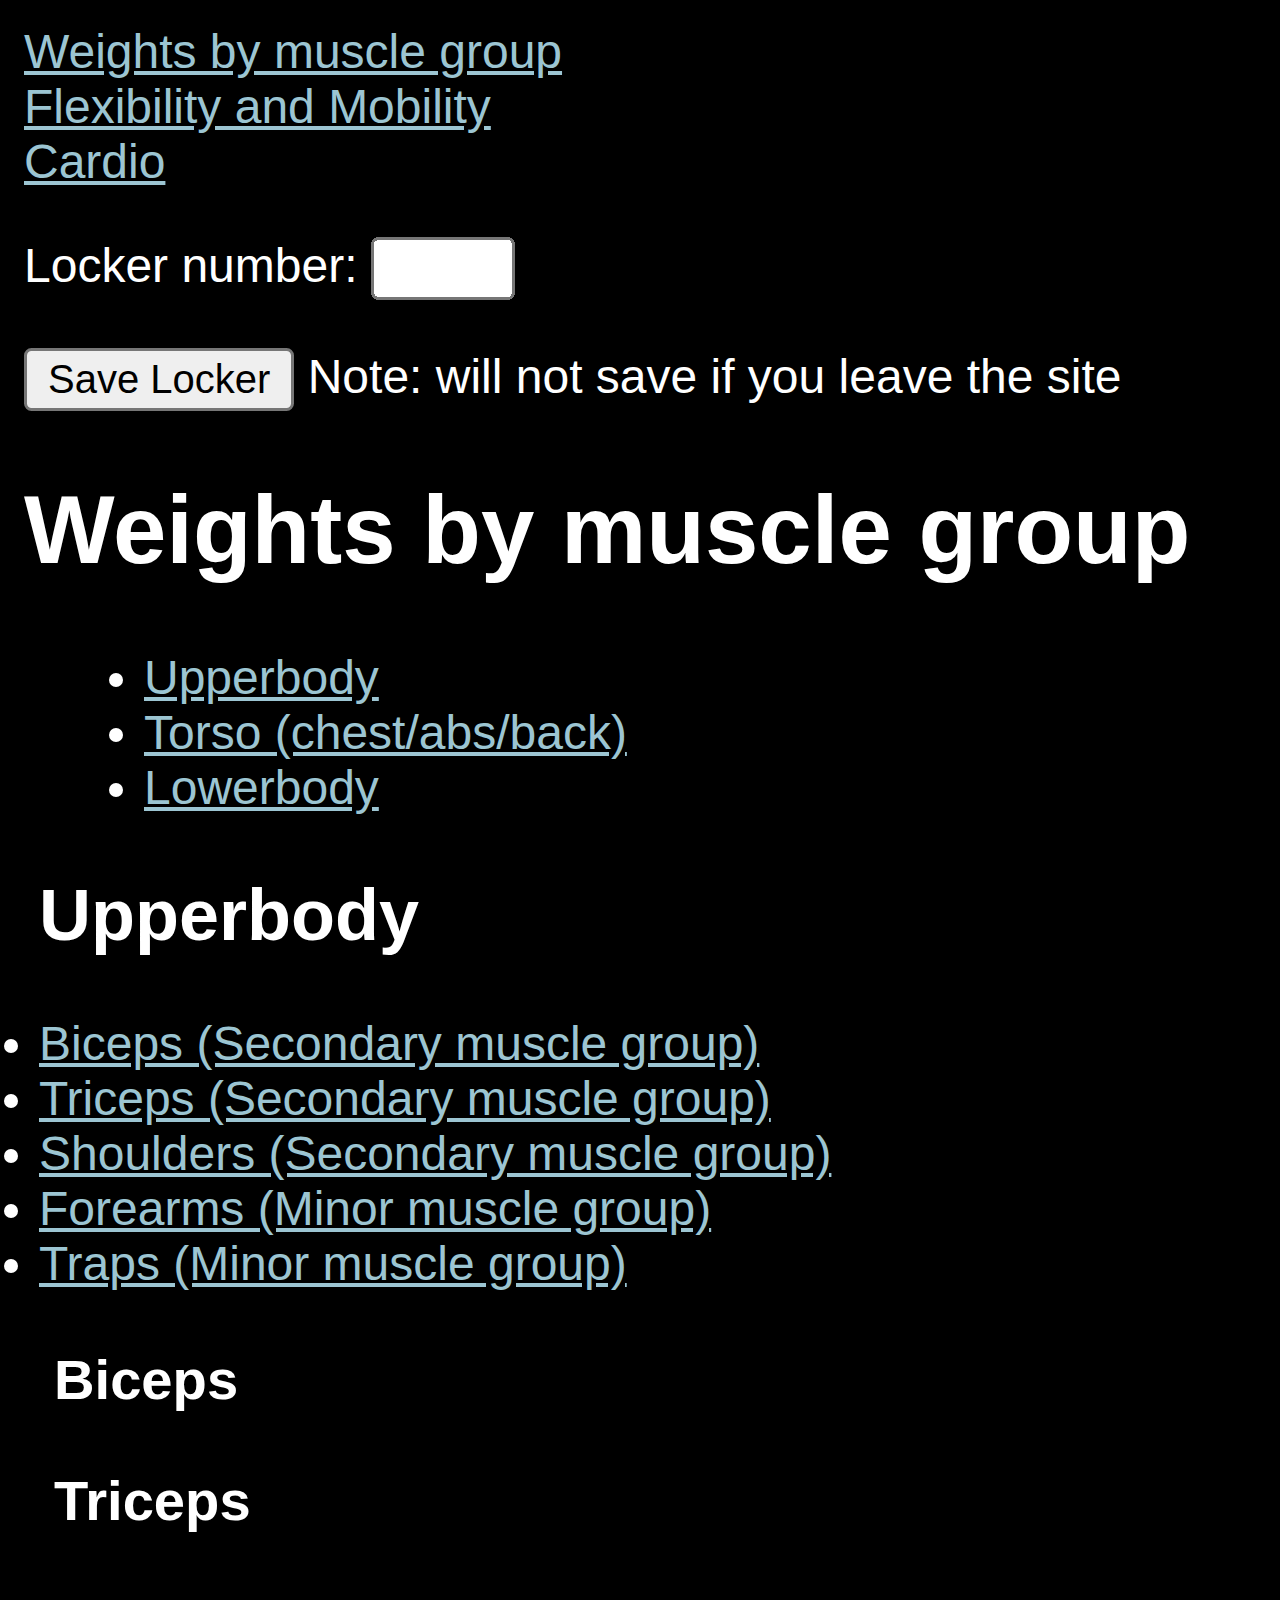
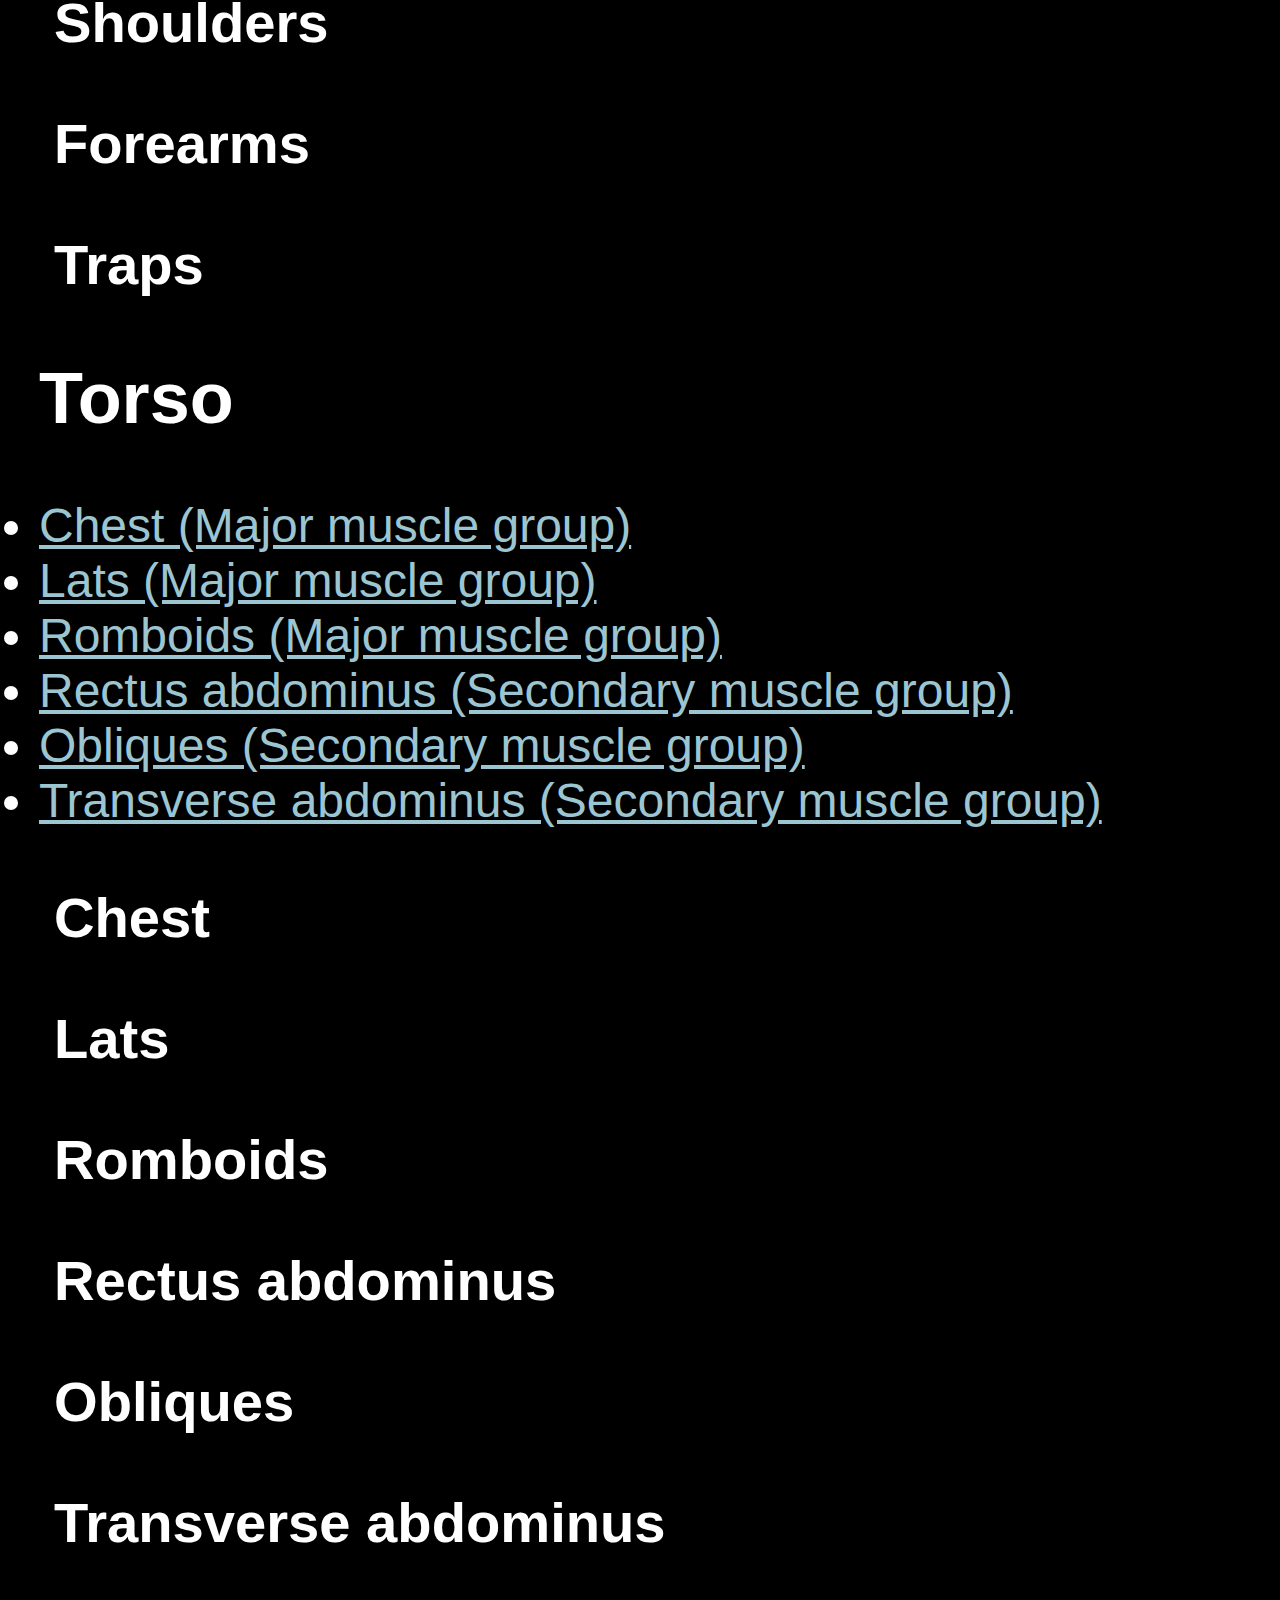
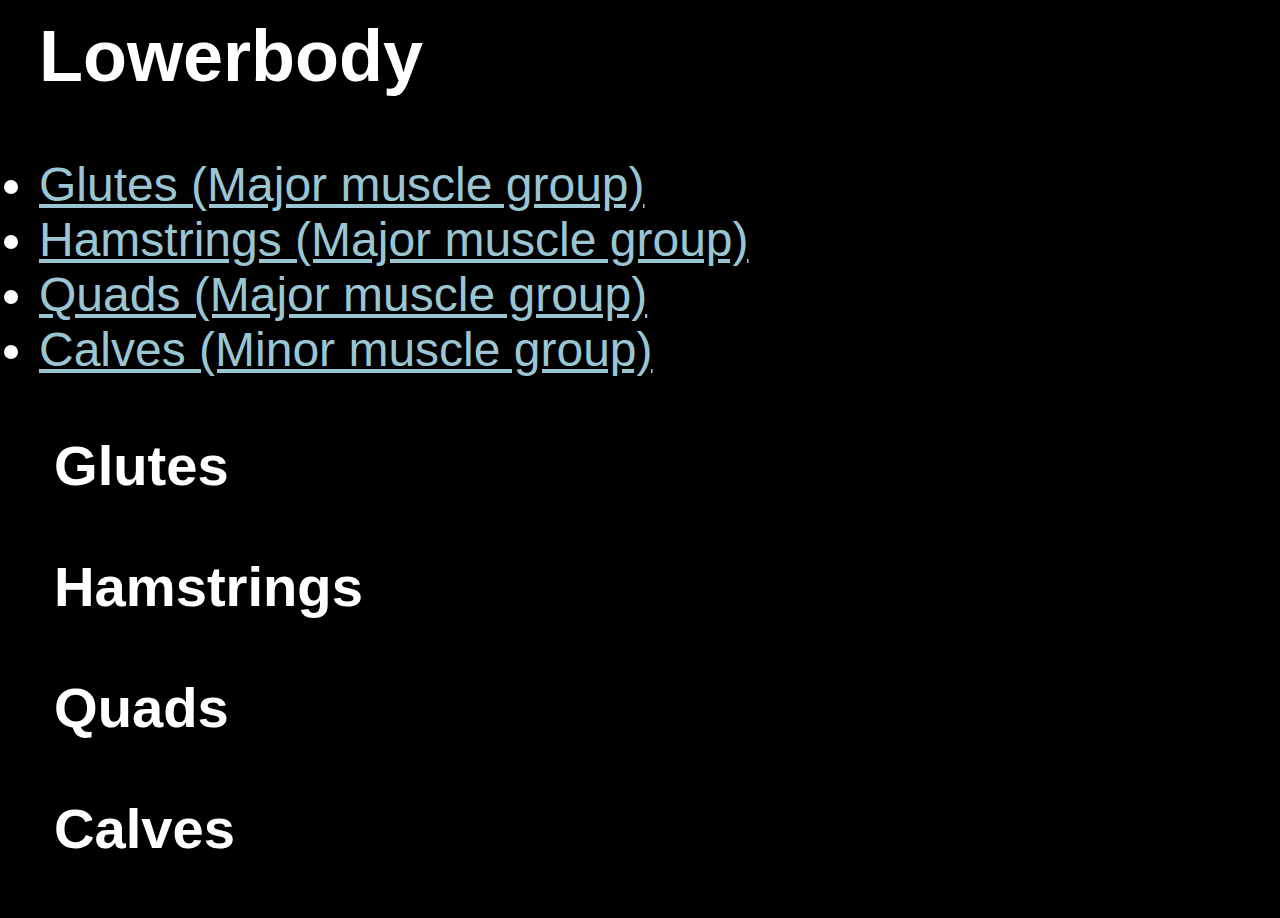
==== index.html @ 600a732d "make the view larger" ====
<!DOCTYPE html>
<html>

<head>
    <title>Workout Tracker</title>
    <link href="workout.css" rel="stylesheet" />
    <script src="workout.js"></script>
</head>

<body>
    <nav>
        <a href="./index.html">Weights by muscle group</a><br>
        <a href="./stretching.html">Flexibility and Mobility</a><br>
        <a href="./cardio.html">Cardio</a>
    </nav>
    <p>Locker number: <input id="locker" type="text" /></p>
    <p><button id="saveButton">Save Locker</button> Note: will not save if you leave the site</p>
    <h1>Weights by muscle group</h1>
    <nav>
        <ul>
            <li><a href="#upperbody">Upperbody</a></li>
            <li><a href="#torso">Torso (chest/abs/back)</a></li>
            <li><a href="#lowerbody">Lowerbody</a></li>
        </ul>
    </nav>
    <div id="upperbody">
        <h2>Upperbody</h2>
        <li><a href="#biceps">Biceps (Secondary muscle group)</a></li>
        <li><a href="#triceps">Triceps (Secondary muscle group)</a></li>
        <li><a href="#shoulders">Shoulders (Secondary muscle group)</a></li>
        <li><a href="#forearms">Forearms (Minor muscle group)</a></li>
        <li><a href="#traps">Traps (Minor muscle group)</a></li>
        <div id="biceps">
            <h3>Biceps</h3>
        </div>
        <div id="triceps">
            <h3>Triceps</h3>
        </div>
        <div id="shoulders">
            <h3>Shoulders</h3>
        </div>
        <div id="forearms">
            <h3>Forearms</h3>
        </div>
        <div id="traps">
            <h3>Traps</h3>
        </div>
    </div>
    <div id="torso">
        <h2>Torso</h2>
        <li><a href="#chest">Chest (Major muscle group)</a></li>
        <li><a href="#lats">Lats (Major muscle group)</a></li>
        <li><a href="#romboids">Romboids (Major muscle group)</a></li>
        <li><a href="#rectus">Rectus abdominus (Secondary muscle group)</a></li>
        <li><a href="#obliques">Obliques (Secondary muscle group)</a></li>
        <li><a href="#transverse">Transverse abdominus (Secondary muscle group)</a></li>
        <div id="chest">
            <h3>Chest</h3>
        </div>
        <div id="lats">
            <h3>Lats</h3>
        </div>
        <div id="romboids">
            <h3>Romboids</h3>
        </div>
        <div id="rectus">
            <h3>Rectus abdominus</h3>
        </div>
        <div id="obliques">
            <h3>Obliques</h3>
        </div>
        <div id="transverse">
            <h3>Transverse abdominus</h3>
        </div>
    </div>
    <div id="lowerbody">
        <h2>Lowerbody</h2>
        <li><a href="#glutes">Glutes (Major muscle group)</a></li>
        <li><a href="#hamstrings">Hamstrings (Major muscle group)</a></li>
        <li><a href="#quads">Quads (Major muscle group)</a></li>
        <li><a href="#calves">Calves (Minor muscle group)</a></li>
        <div id="glutes">
            <h3>Glutes</h3>
        </div>
        <div id="hamstrings">
            <h3>Hamstrings</h3>
        </div>
        <div id="quads">
            <h3>Quads</h3>
        </div>
        <div id="calves">
            <h3>Calves</h3>
        </div>
    </div>

</body>

</html>
---- workout.css ----
body {
    zoom: 300%;
    font-family:Arial;
    font-size:16px;
    background-color:rgb(0, 0, 0);
    color: white
}

div {
    margin: 5px;
}

a {
    color:rgb(156, 197, 210)
}

#locker {
    width: 40px;
}
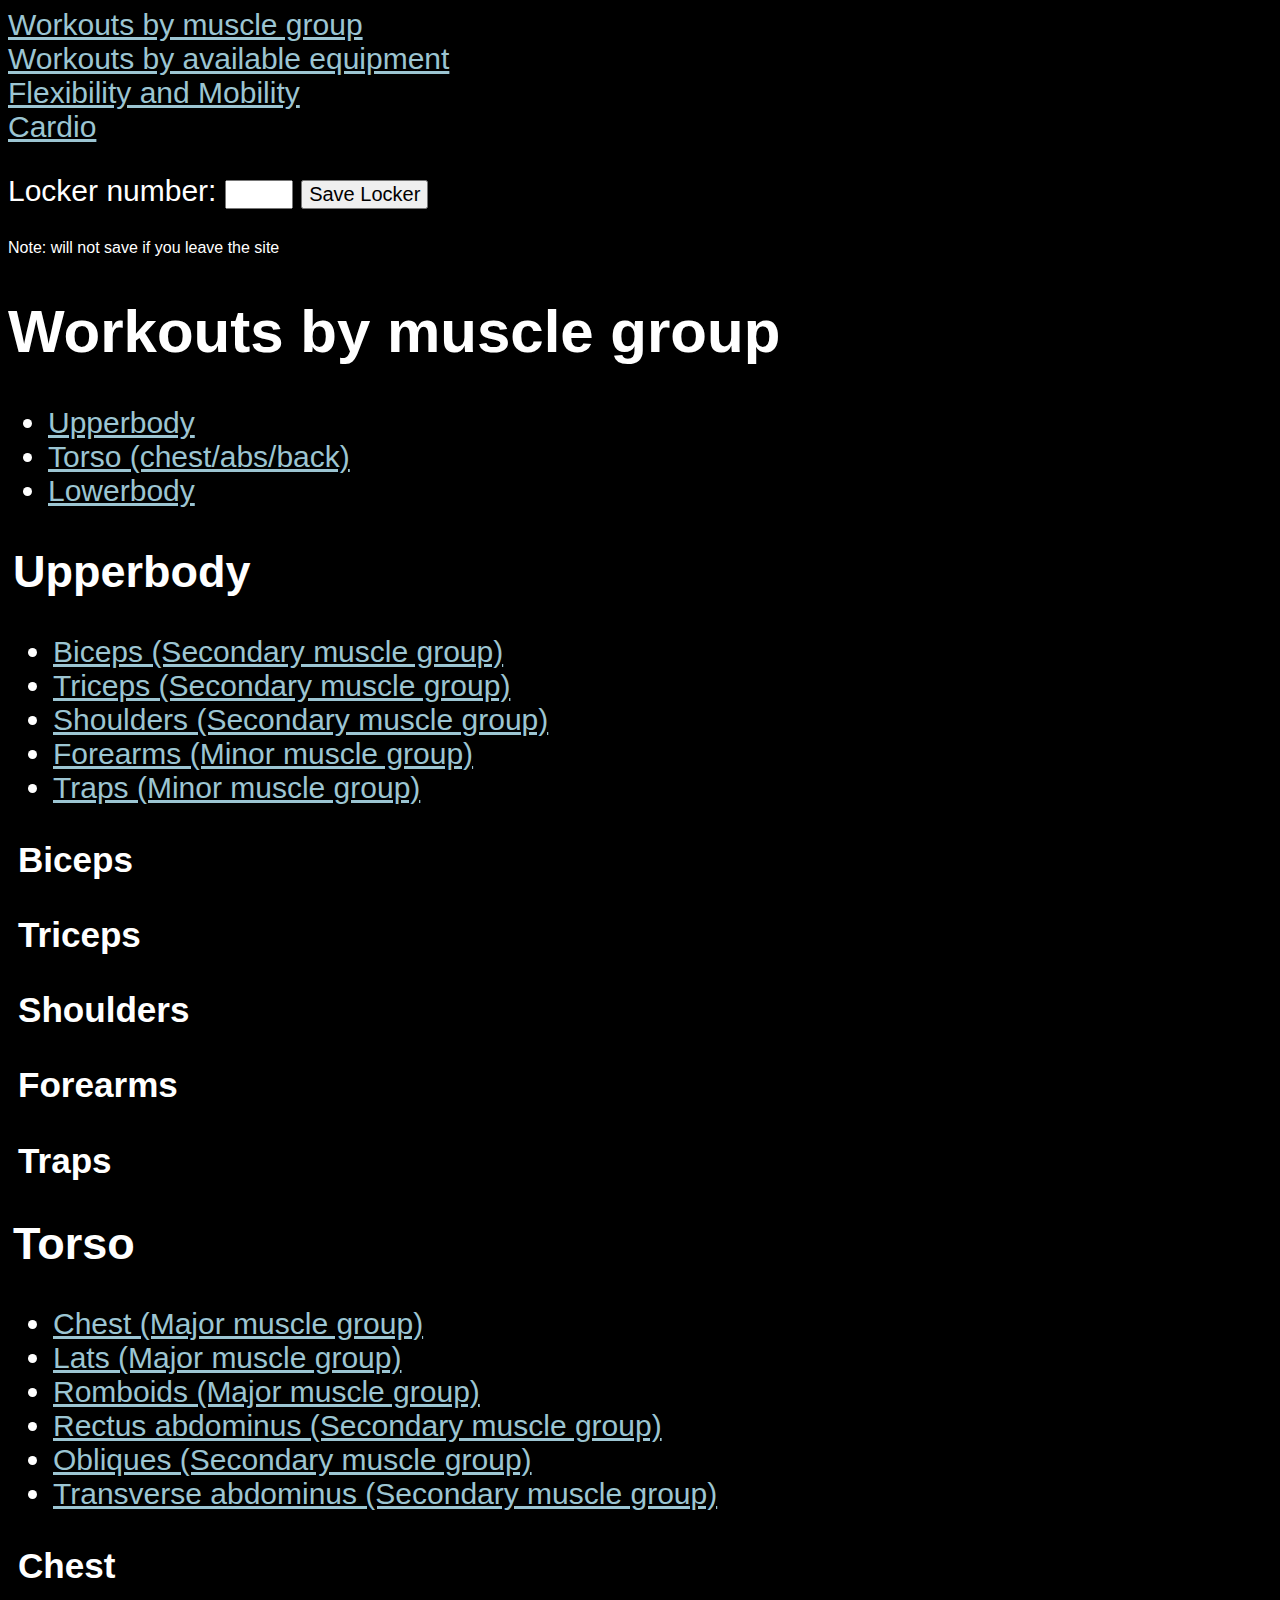
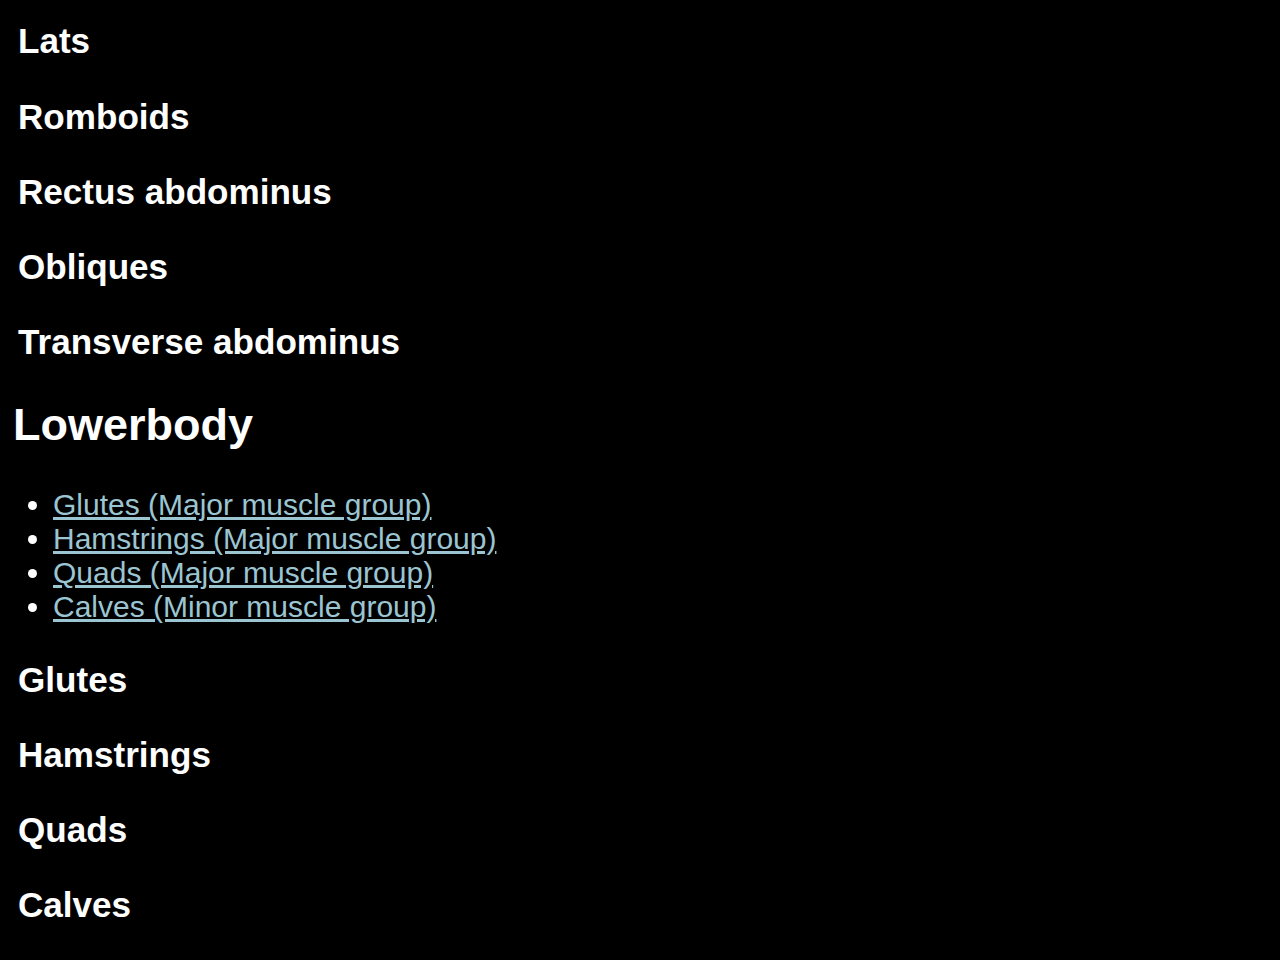
==== commit accab341: "locker saves across all html files" ====
--- a/index.html
+++ b/index.html
@@ -9,13 +9,15 @@
 
 <body>
     <nav>
-        <a href="./index.html">Weights by muscle group</a><br>
+        <a href="./index.html">Workouts by muscle group</a><br>
+        <a href="./equipment.html">Workouts by available equipment</a><br>
         <a href="./stretching.html">Flexibility and Mobility</a><br>
         <a href="./cardio.html">Cardio</a>
     </nav>
-    <p>Locker number: <input id="locker" type="text" /></p>
-    <p><button id="saveButton">Save Locker</button> Note: will not save if you leave the site</p>
-    <h1>Weights by muscle group</h1>
+    <p>Locker number: <input id="locker" type="text" />
+        <button id="saveButton">Save Locker</button> </p>
+    <p id="sideNote">Note: will not save if you leave the site</p>
+    <h1>Workouts by muscle group</h1>
     <nav>
         <ul>
             <li><a href="#upperbody">Upperbody</a></li>
@@ -25,11 +27,13 @@
     </nav>
     <div id="upperbody">
         <h2>Upperbody</h2>
-        <li><a href="#biceps">Biceps (Secondary muscle group)</a></li>
-        <li><a href="#triceps">Triceps (Secondary muscle group)</a></li>
-        <li><a href="#shoulders">Shoulders (Secondary muscle group)</a></li>
-        <li><a href="#forearms">Forearms (Minor muscle group)</a></li>
-        <li><a href="#traps">Traps (Minor muscle group)</a></li>
+        <ul>
+            <li><a href="#biceps">Biceps (Secondary muscle group)</a></li>
+            <li><a href="#triceps">Triceps (Secondary muscle group)</a></li>
+            <li><a href="#shoulders">Shoulders (Secondary muscle group)</a></li>
+            <li><a href="#forearms">Forearms (Minor muscle group)</a></li>
+            <li><a href="#traps">Traps (Minor muscle group)</a></li>
+        </ul>
         <div id="biceps">
             <h3>Biceps</h3>
         </div>
@@ -48,12 +52,14 @@
     </div>
     <div id="torso">
         <h2>Torso</h2>
-        <li><a href="#chest">Chest (Major muscle group)</a></li>
-        <li><a href="#lats">Lats (Major muscle group)</a></li>
-        <li><a href="#romboids">Romboids (Major muscle group)</a></li>
-        <li><a href="#rectus">Rectus abdominus (Secondary muscle group)</a></li>
-        <li><a href="#obliques">Obliques (Secondary muscle group)</a></li>
-        <li><a href="#transverse">Transverse abdominus (Secondary muscle group)</a></li>
+        <ul>
+            <li><a href="#chest">Chest (Major muscle group)</a></li>
+            <li><a href="#lats">Lats (Major muscle group)</a></li>
+            <li><a href="#romboids">Romboids (Major muscle group)</a></li>
+            <li><a href="#rectus">Rectus abdominus (Secondary muscle group)</a></li>
+            <li><a href="#obliques">Obliques (Secondary muscle group)</a></li>
+            <li><a href="#transverse">Transverse abdominus (Secondary muscle group)</a></li>
+        </ul>
         <div id="chest">
             <h3>Chest</h3>
         </div>
@@ -75,10 +81,12 @@
     </div>
     <div id="lowerbody">
         <h2>Lowerbody</h2>
-        <li><a href="#glutes">Glutes (Major muscle group)</a></li>
-        <li><a href="#hamstrings">Hamstrings (Major muscle group)</a></li>
-        <li><a href="#quads">Quads (Major muscle group)</a></li>
-        <li><a href="#calves">Calves (Minor muscle group)</a></li>
+        <ul>
+            <li><a href="#glutes">Glutes (Major muscle group)</a></li>
+            <li><a href="#hamstrings">Hamstrings (Major muscle group)</a></li>
+            <li><a href="#quads">Quads (Major muscle group)</a></li>
+            <li><a href="#calves">Calves (Minor muscle group)</a></li>
+        </ul>
         <div id="glutes">
             <h3>Glutes</h3>
         </div>
@@ -92,7 +100,6 @@
             <h3>Calves</h3>
         </div>
     </div>
-
 </body>
 
-</html>+</html>
--- a/workout.css
+++ b/workout.css
@@ -1,9 +1,13 @@
+
 body {
-    zoom: 300%;
     font-family:Arial;
-    font-size:16px;
+    font-size:30px;
     background-color:rgb(0, 0, 0);
     color: white
+}
+
+input, button {
+    font-size:20px;
 }
 
 div {
@@ -15,7 +19,16 @@
 }
 
 #locker {
-    width: 40px;
+    width: 60px;
+}
+
+#sideNote {
+    font-size: 16px
+}
+
+#notes {
+    height: 120px;
+    width: 120px;
 }
 
 
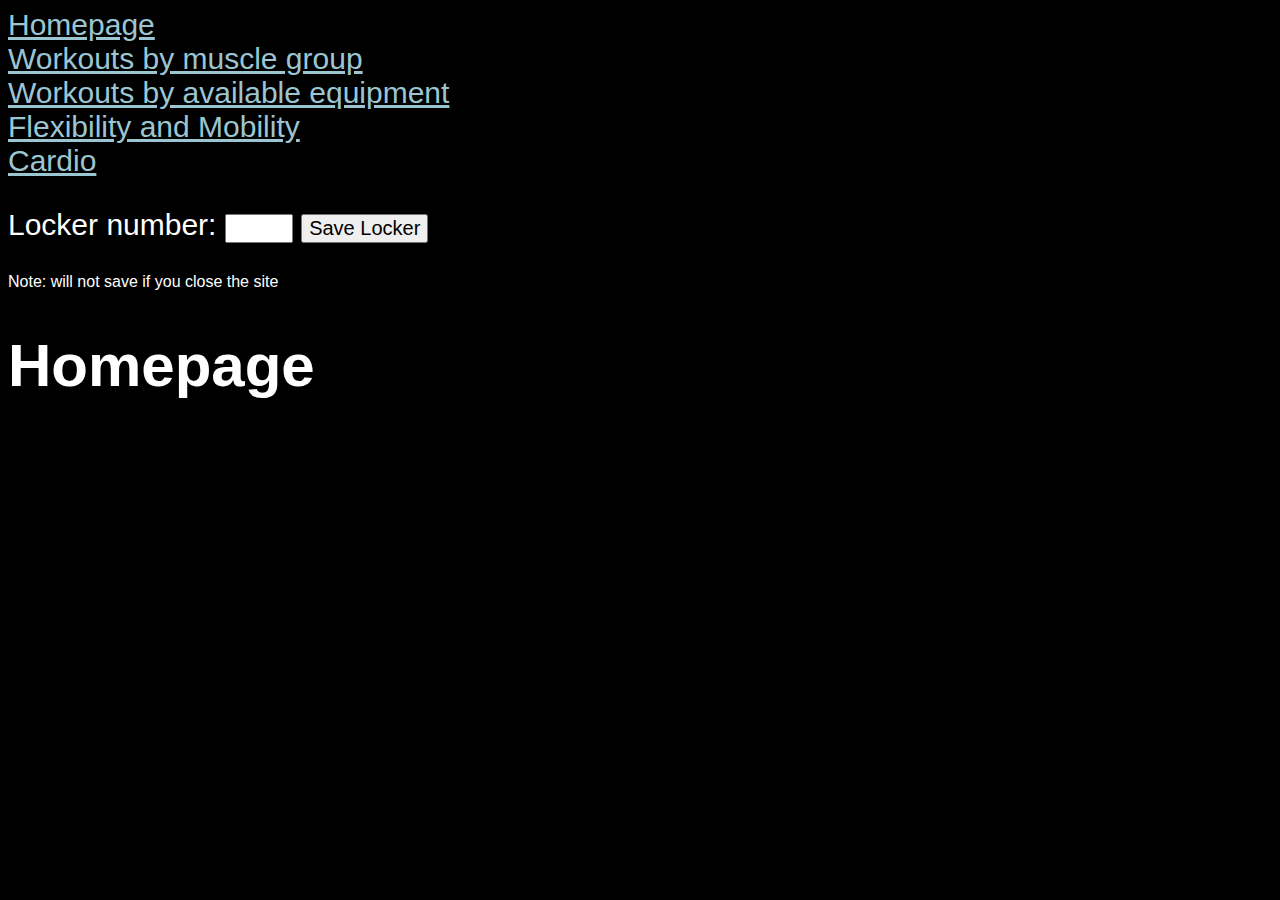
==== commit 9f48e60f: "create homepage" ====
--- a/index.html
+++ b/index.html
@@ -1,105 +1,26 @@
 <!DOCTYPE html>
+
 <html>
 
 <head>
-    <title>Workout Tracker</title>
+    <title>Homepage</title>
     <link href="workout.css" rel="stylesheet" />
     <script src="workout.js"></script>
 </head>
 
 <body>
     <nav>
-        <a href="./index.html">Workouts by muscle group</a><br>
+        <a href="./index.html">Homepage</a><br>
+        <a href="./muscles.html">Workouts by muscle group</a><br>
         <a href="./equipment.html">Workouts by available equipment</a><br>
         <a href="./stretching.html">Flexibility and Mobility</a><br>
         <a href="./cardio.html">Cardio</a>
     </nav>
     <p>Locker number: <input id="locker" type="text" />
         <button id="saveButton">Save Locker</button> </p>
-    <p id="sideNote">Note: will not save if you leave the site</p>
-    <h1>Workouts by muscle group</h1>
-    <nav>
-        <ul>
-            <li><a href="#upperbody">Upperbody</a></li>
-            <li><a href="#torso">Torso (chest/abs/back)</a></li>
-            <li><a href="#lowerbody">Lowerbody</a></li>
-        </ul>
-    </nav>
-    <div id="upperbody">
-        <h2>Upperbody</h2>
-        <ul>
-            <li><a href="#biceps">Biceps (Secondary muscle group)</a></li>
-            <li><a href="#triceps">Triceps (Secondary muscle group)</a></li>
-            <li><a href="#shoulders">Shoulders (Secondary muscle group)</a></li>
-            <li><a href="#forearms">Forearms (Minor muscle group)</a></li>
-            <li><a href="#traps">Traps (Minor muscle group)</a></li>
-        </ul>
-        <div id="biceps">
-            <h3>Biceps</h3>
-        </div>
-        <div id="triceps">
-            <h3>Triceps</h3>
-        </div>
-        <div id="shoulders">
-            <h3>Shoulders</h3>
-        </div>
-        <div id="forearms">
-            <h3>Forearms</h3>
-        </div>
-        <div id="traps">
-            <h3>Traps</h3>
-        </div>
-    </div>
-    <div id="torso">
-        <h2>Torso</h2>
-        <ul>
-            <li><a href="#chest">Chest (Major muscle group)</a></li>
-            <li><a href="#lats">Lats (Major muscle group)</a></li>
-            <li><a href="#romboids">Romboids (Major muscle group)</a></li>
-            <li><a href="#rectus">Rectus abdominus (Secondary muscle group)</a></li>
-            <li><a href="#obliques">Obliques (Secondary muscle group)</a></li>
-            <li><a href="#transverse">Transverse abdominus (Secondary muscle group)</a></li>
-        </ul>
-        <div id="chest">
-            <h3>Chest</h3>
-        </div>
-        <div id="lats">
-            <h3>Lats</h3>
-        </div>
-        <div id="romboids">
-            <h3>Romboids</h3>
-        </div>
-        <div id="rectus">
-            <h3>Rectus abdominus</h3>
-        </div>
-        <div id="obliques">
-            <h3>Obliques</h3>
-        </div>
-        <div id="transverse">
-            <h3>Transverse abdominus</h3>
-        </div>
-    </div>
-    <div id="lowerbody">
-        <h2>Lowerbody</h2>
-        <ul>
-            <li><a href="#glutes">Glutes (Major muscle group)</a></li>
-            <li><a href="#hamstrings">Hamstrings (Major muscle group)</a></li>
-            <li><a href="#quads">Quads (Major muscle group)</a></li>
-            <li><a href="#calves">Calves (Minor muscle group)</a></li>
-        </ul>
-        <div id="glutes">
-            <h3>Glutes</h3>
-        </div>
-        <div id="hamstrings">
-            <h3>Hamstrings</h3>
-        </div>
-        <div id="quads">
-            <h3>Quads</h3>
-        </div>
-        <div id="calves">
-            <h3>Calves</h3>
-        </div>
-    </div>
+    <p  id="sideNote">Note: will not save if you close the site</p>
+    <h1>Homepage</h1>
+    
 </body>
 
-</html>
+</html>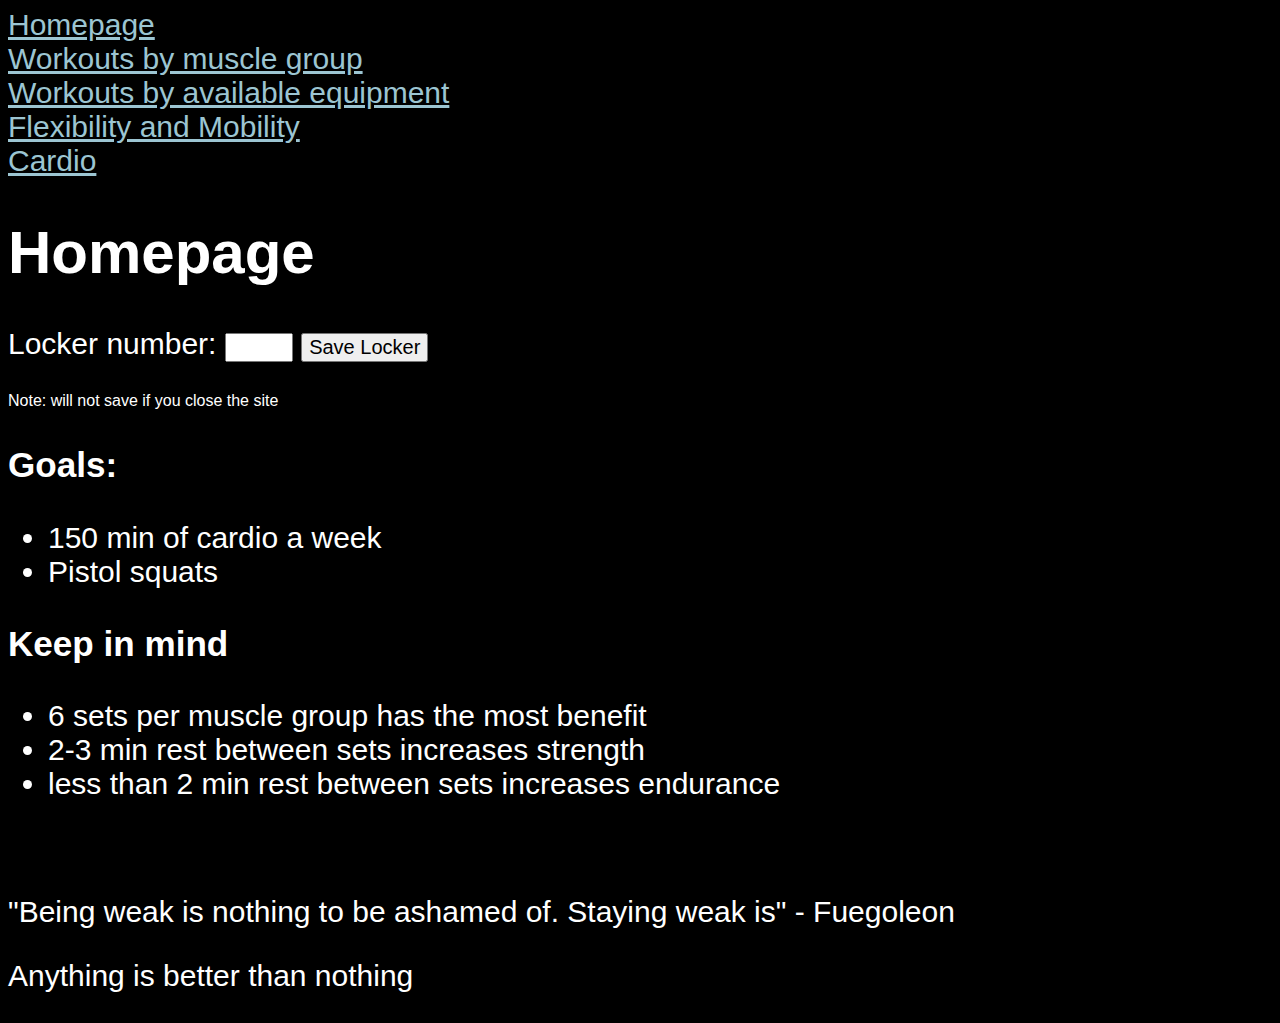
==== commit fa028f85: "test which version of movement by david works better" ====
--- a/index.html
+++ b/index.html
@@ -16,11 +16,25 @@
         <a href="./stretching.html">Flexibility and Mobility</a><br>
         <a href="./cardio.html">Cardio</a>
     </nav>
+    <h1>Homepage</h1>
     <p>Locker number: <input id="locker" type="text" />
-        <button id="saveButton">Save Locker</button> </p>
-    <p  id="sideNote">Note: will not save if you close the site</p>
-    <h1>Homepage</h1>
-    
+        <button id="saveButton">Save Locker</button>
+    </p>
+    <p id="sideNote">Note: will not save if you close the site</p>
+    <h3>Goals:</h3>
+    <ul>
+        <li>150 min of cardio a week</li>
+        <li>Pistol squats</li>
+    </ul>
+    <h3>Keep in mind</h3>
+    <ul>
+        <li>6 sets per muscle group has the most benefit</li>
+        <li>2-3 min rest between sets increases strength</li>
+        <li>less than 2 min rest between sets increases endurance</li>
+    </ul><br>
+    <p>"Being weak is nothing to be ashamed of. Staying weak is" - Fuegoleon</p>
+    <p>Anything is better than nothing</p>
+
 </body>
 
 </html>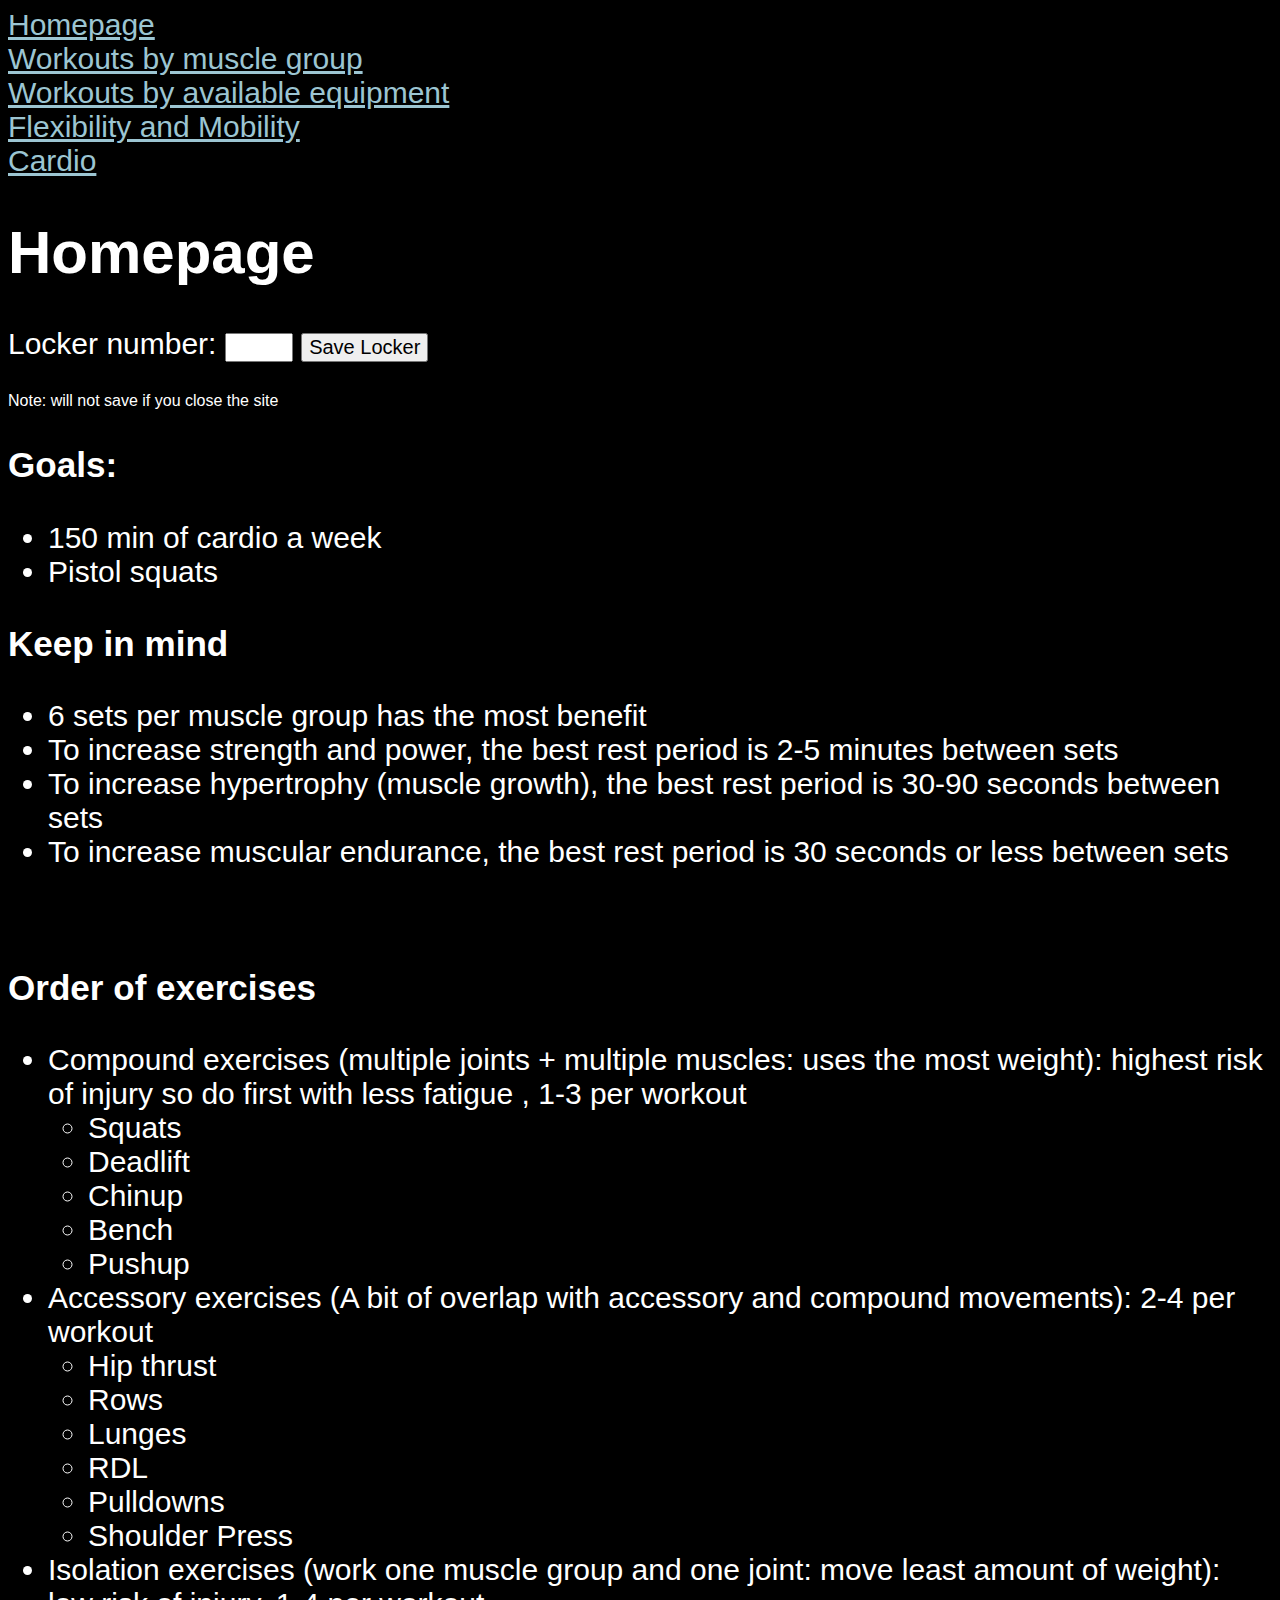
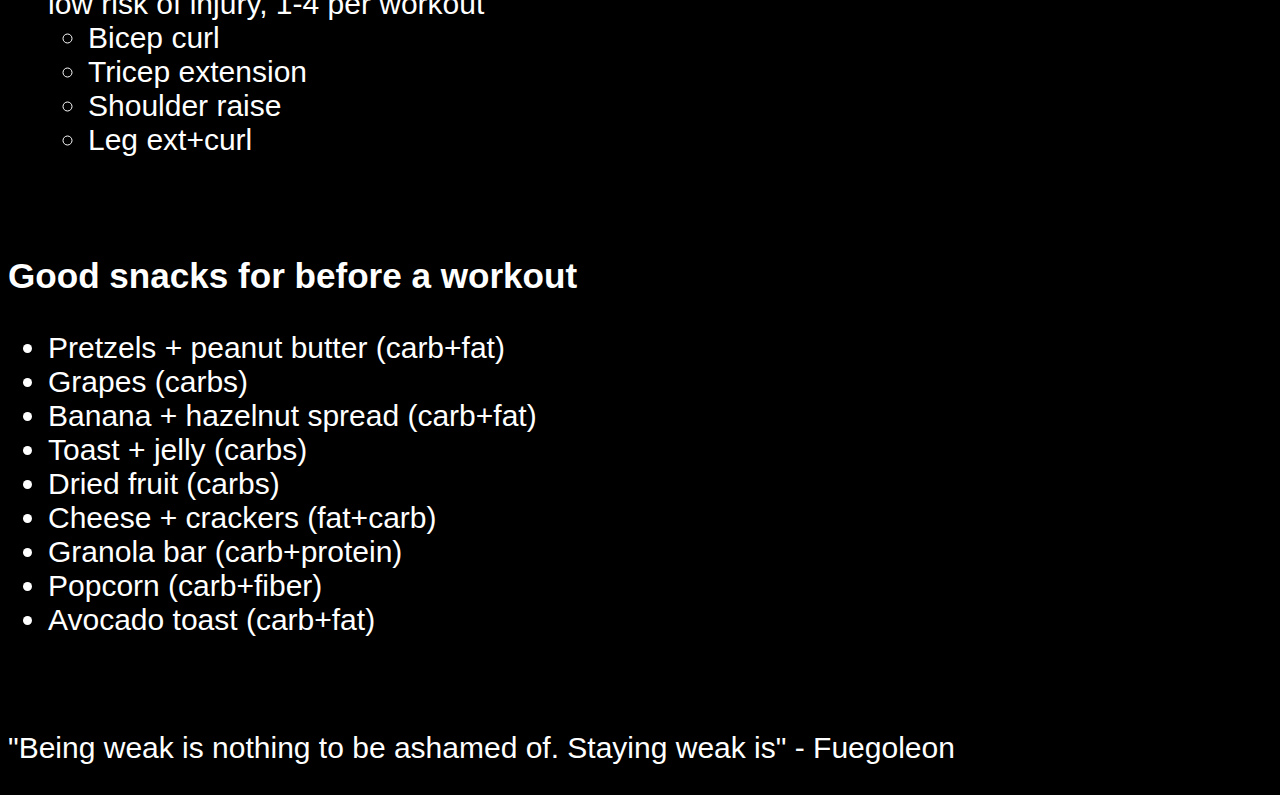
==== commit d8f7e60b: "add a few workout weights" ====
--- a/index.html
+++ b/index.html
@@ -29,11 +29,50 @@
     <h3>Keep in mind</h3>
     <ul>
         <li>6 sets per muscle group has the most benefit</li>
-        <li>2-3 min rest between sets increases strength</li>
-        <li>less than 2 min rest between sets increases endurance</li>
+        <li>To increase strength and power, the best rest period is 2-5 minutes between sets</li>
+        <li>To increase hypertrophy (muscle growth), the best rest period is 30-90 seconds between sets</li>
+        <li>To increase muscular endurance, the best rest period is 30 seconds or less between sets</li>
+    </ul><br>
+    <h3>Order of exercises</h3>
+    <ul>
+        <li>Compound exercises (multiple joints + multiple muscles: uses the most weight): highest risk of injury so do first with less fatigue , 1-3 per workout</li>
+        <ul>
+            <li>Squats</li>
+            <li>Deadlift</li>
+            <li>Chinup</li>
+            <li>Bench</li>
+            <li>Pushup</li>
+        </ul>
+        <li>Accessory exercises (A bit of overlap with accessory and compound movements): 2-4 per workout</li>
+        <ul>
+            <li>Hip thrust</li>
+            <li>Rows</li>
+            <li>Lunges</li>
+            <li>RDL</li>
+            <li>Pulldowns</li>
+            <li>Shoulder Press</li>
+        </ul>
+        <li>Isolation exercises (work one muscle group and one joint: move least amount of weight): low risk of injury, 1-4 per workout</li>
+        <ul>
+            <li>Bicep curl</li>
+            <li>Tricep extension</li>
+            <li>Shoulder raise</li>
+            <li>Leg ext+curl</li>
+        </ul>
+    </ul><br>
+    <h3>Good snacks for before a workout</h3>
+    <ul>
+        <li>Pretzels + peanut butter (carb+fat)</li>
+        <li>Grapes (carbs)</li>
+        <li>Banana + hazelnut spread (carb+fat)</li>
+        <li>Toast + jelly (carbs)</li>
+        <li>Dried fruit (carbs)</li>
+        <li>Cheese + crackers (fat+carb)</li>
+        <li>Granola bar (carb+protein)</li>
+        <li>Popcorn (carb+fiber)</li>
+        <li>Avocado toast (carb+fat)</li>
     </ul><br>
     <p>"Being weak is nothing to be ashamed of. Staying weak is" - Fuegoleon</p>
-    <p>Anything is better than nothing</p>
 
 </body>
 
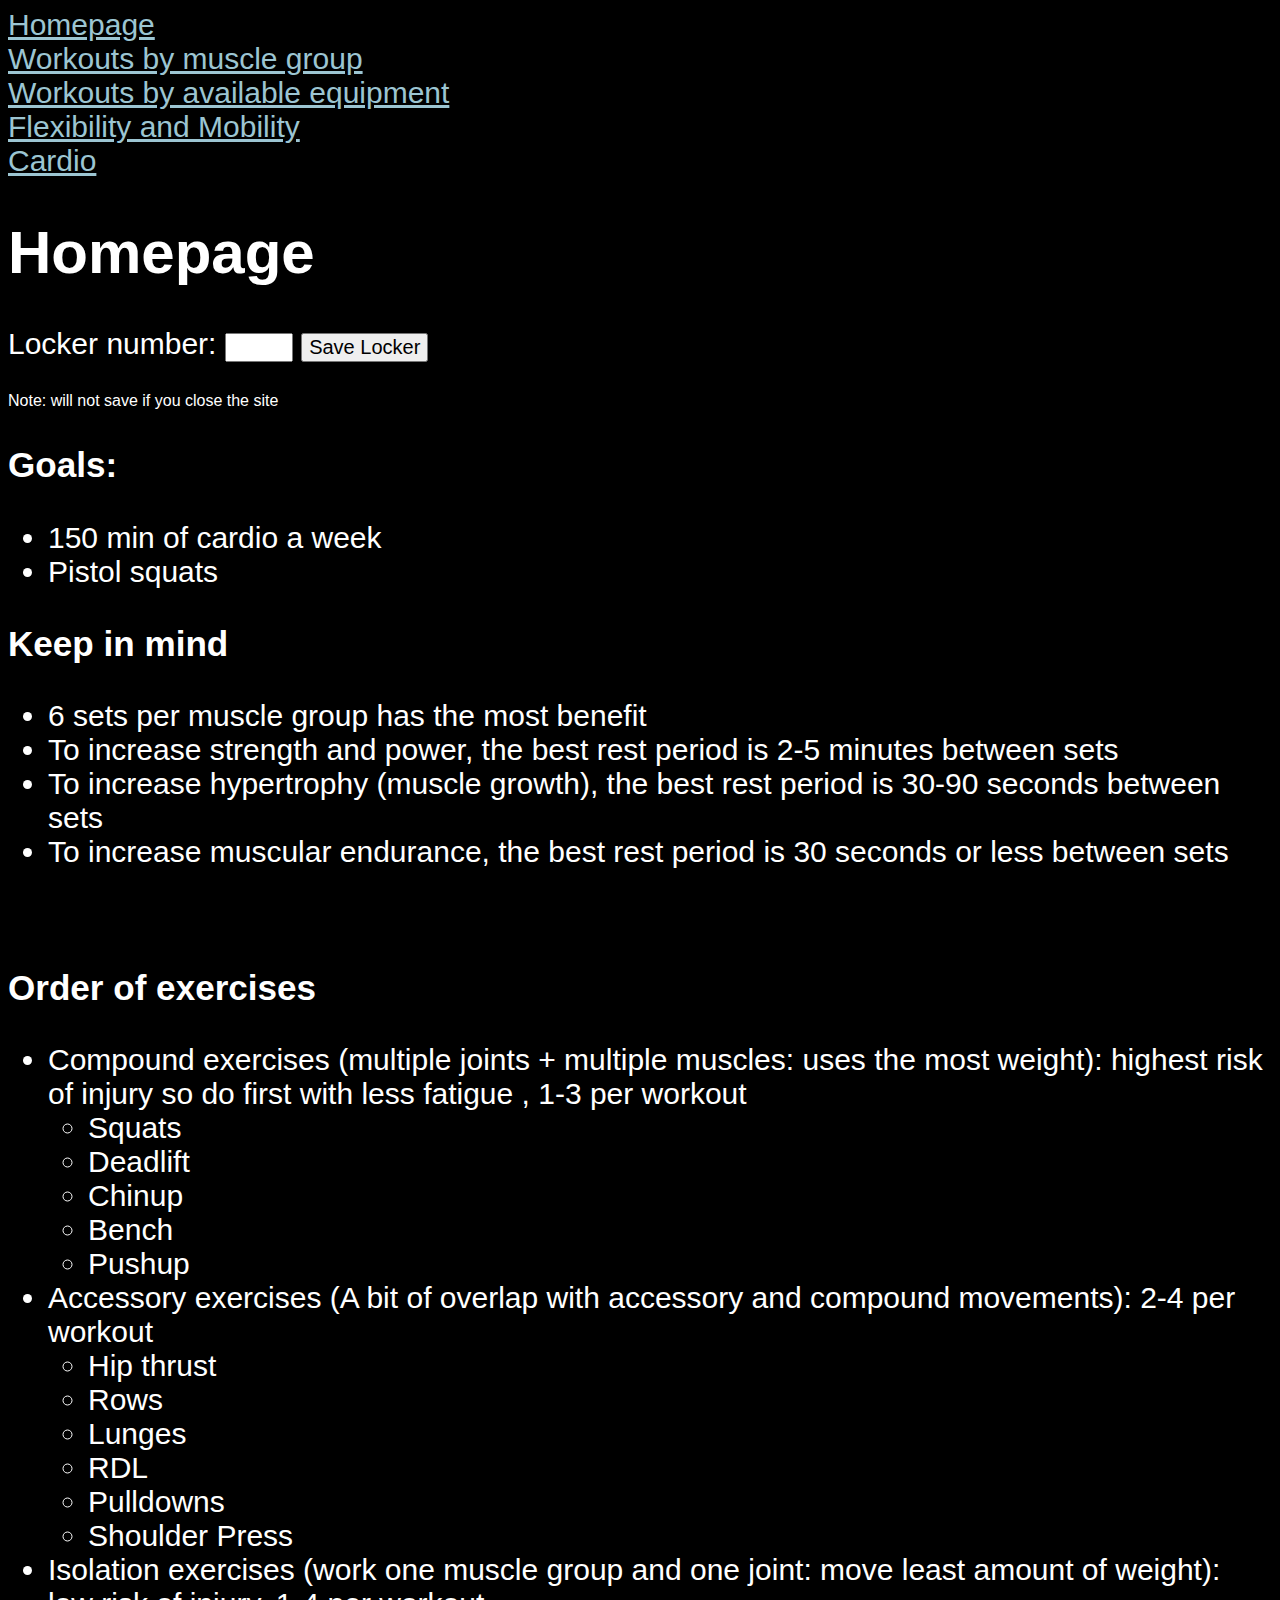
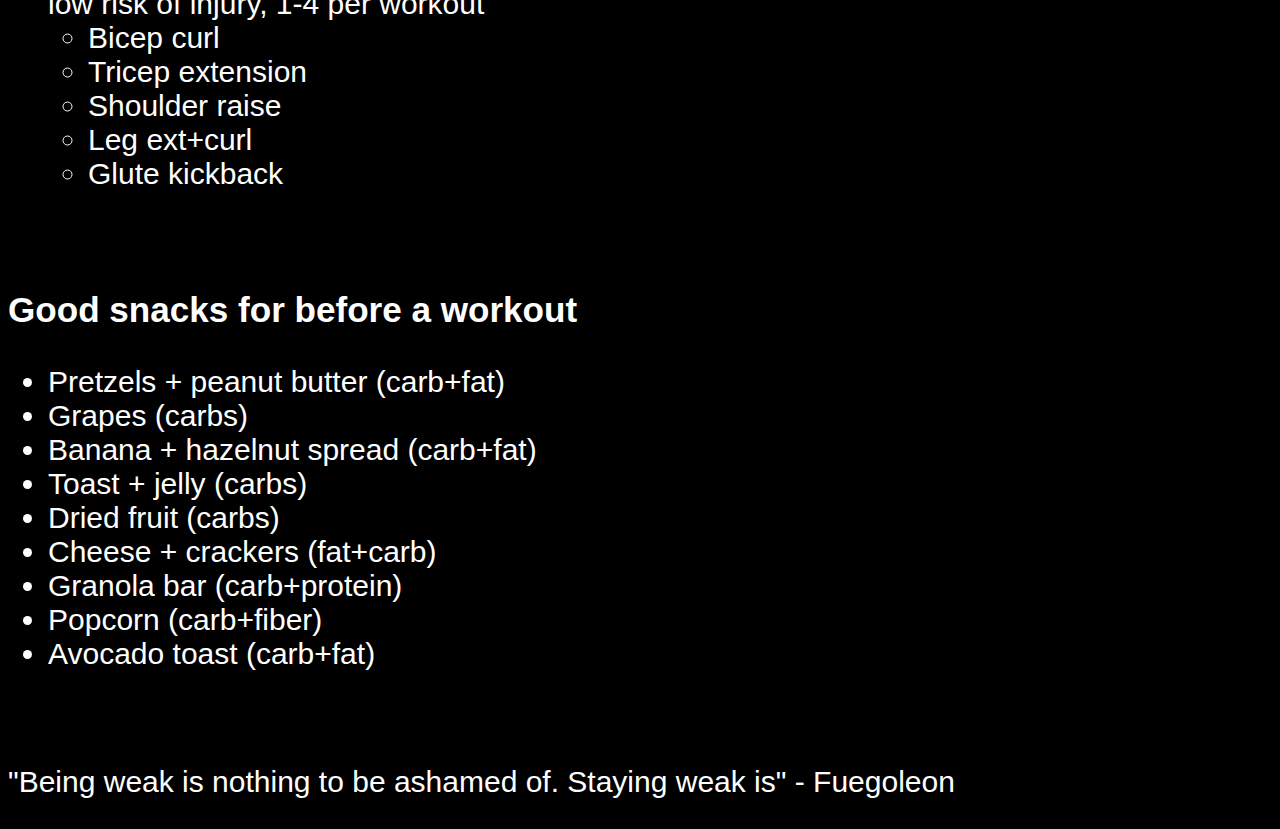
==== commit ca68ead4: "Add glute kickback" ====
--- a/index.html
+++ b/index.html
@@ -58,6 +58,7 @@
             <li>Tricep extension</li>
             <li>Shoulder raise</li>
             <li>Leg ext+curl</li>
+            <li>Glute kickback</li>
         </ul>
     </ul><br>
     <h3>Good snacks for before a workout</h3>
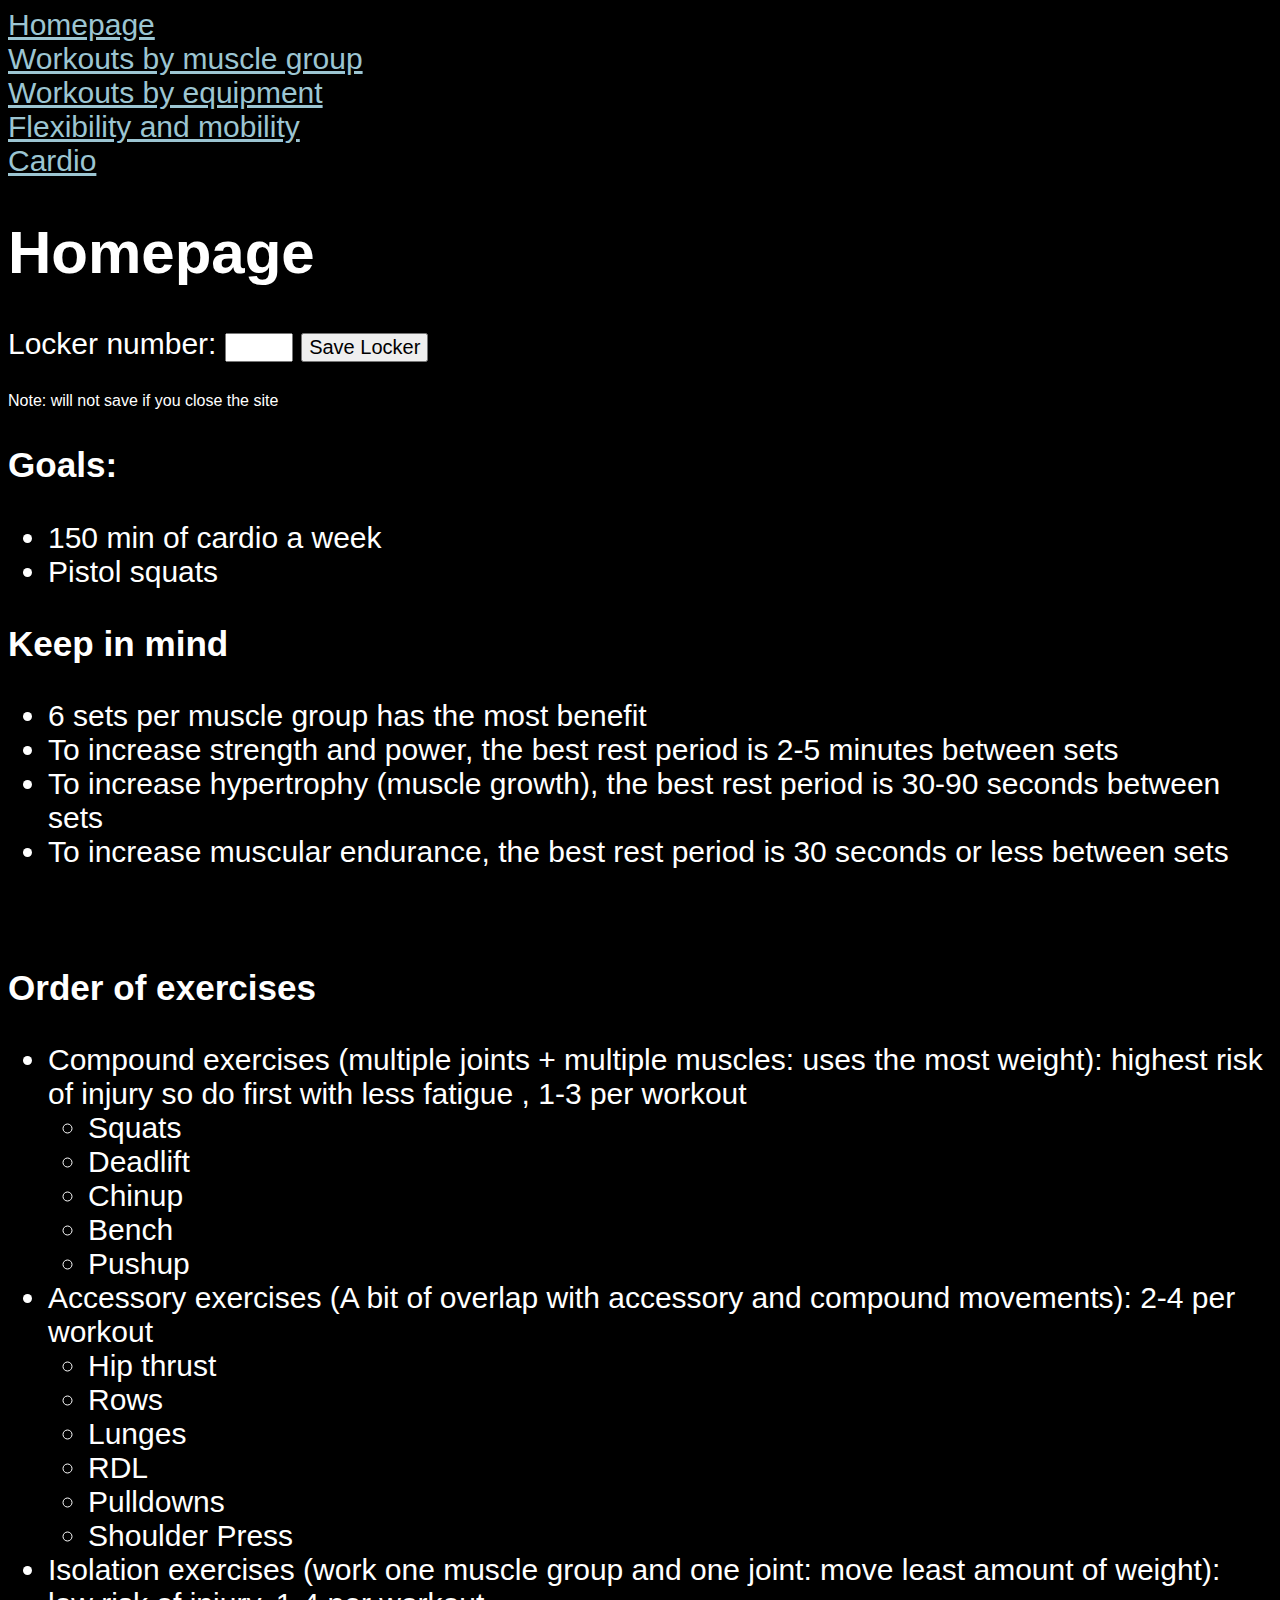
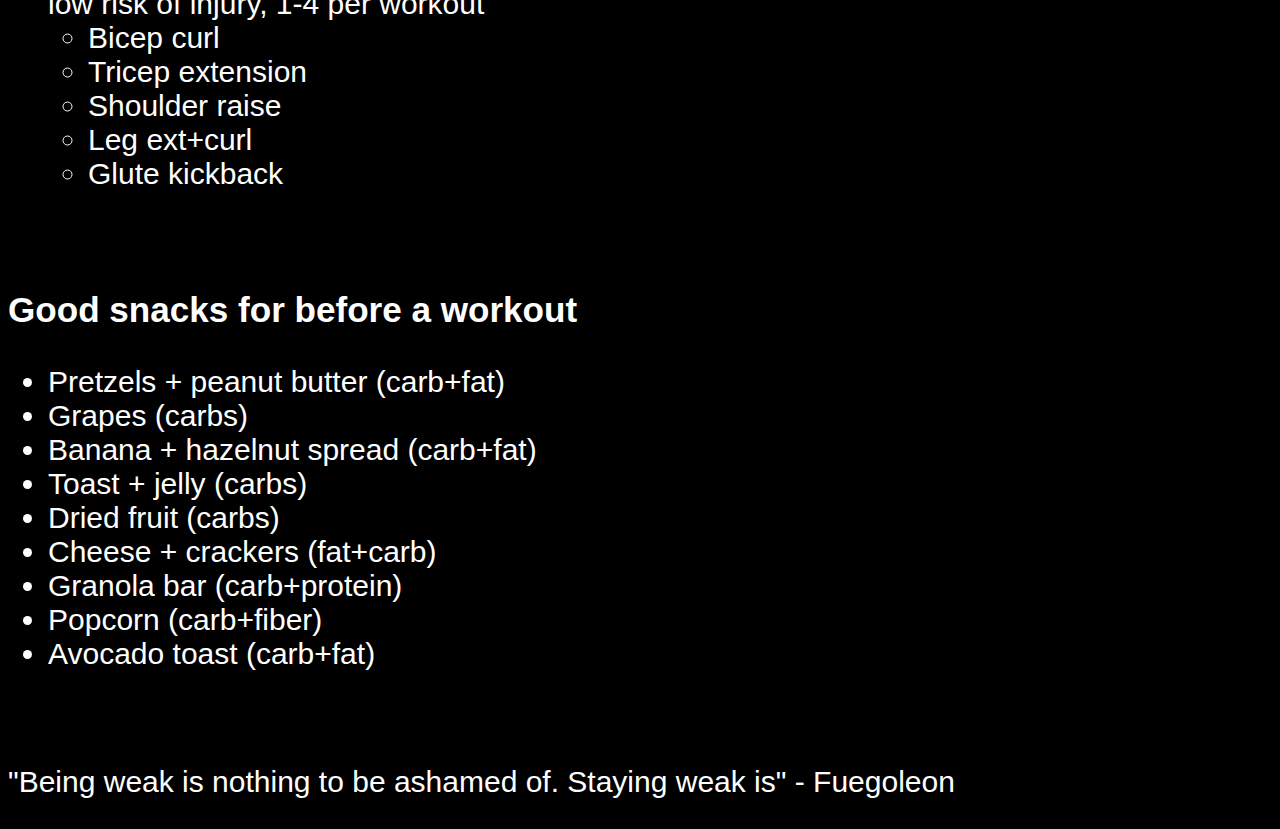
==== commit 38a20a44: "add new workout weights and some calisthenics" ====
--- a/index.html
+++ b/index.html
@@ -12,8 +12,8 @@
     <nav>
         <a href="./index.html">Homepage</a><br>
         <a href="./muscles.html">Workouts by muscle group</a><br>
-        <a href="./equipment.html">Workouts by available equipment</a><br>
-        <a href="./stretching.html">Flexibility and Mobility</a><br>
+        <a href="./equipment.html">Workouts by equipment</a><br>
+        <a href="./stretching.html">Flexibility and mobility</a><br>
         <a href="./cardio.html">Cardio</a>
     </nav>
     <h1>Homepage</h1>
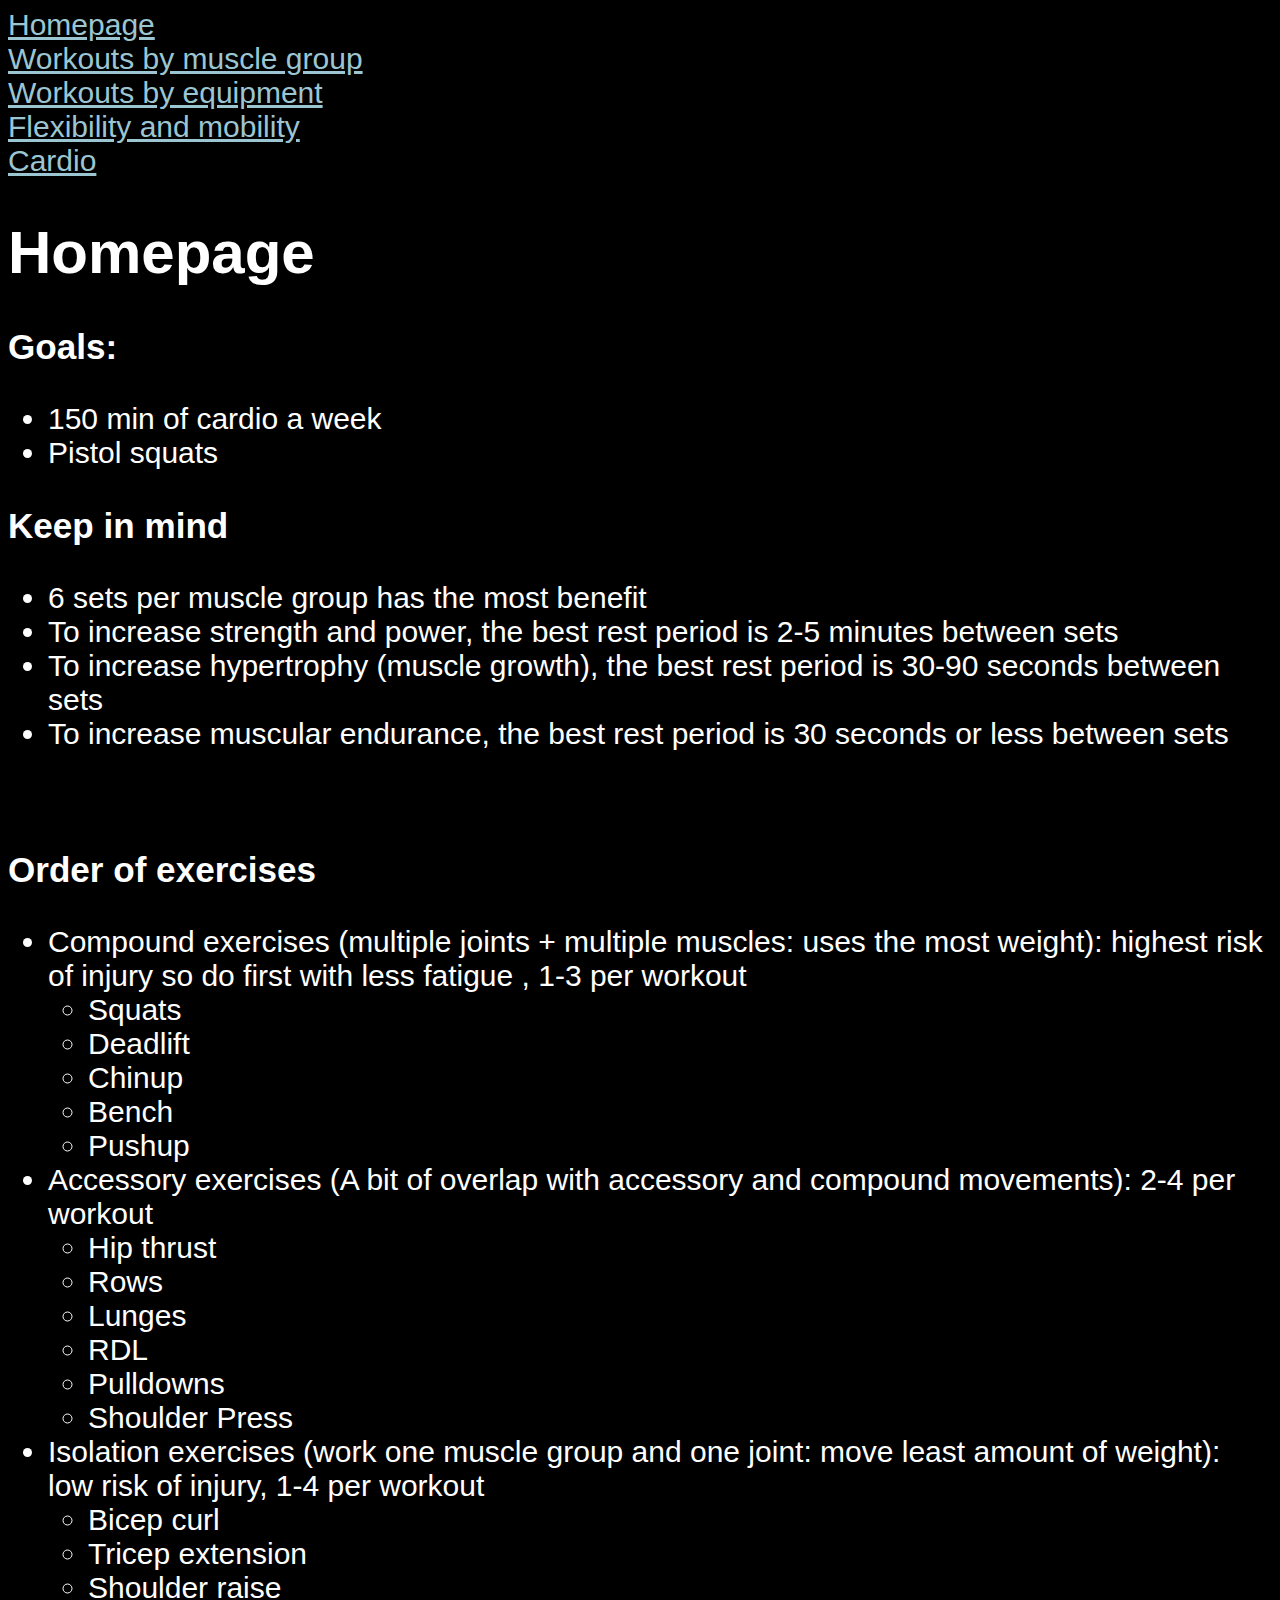
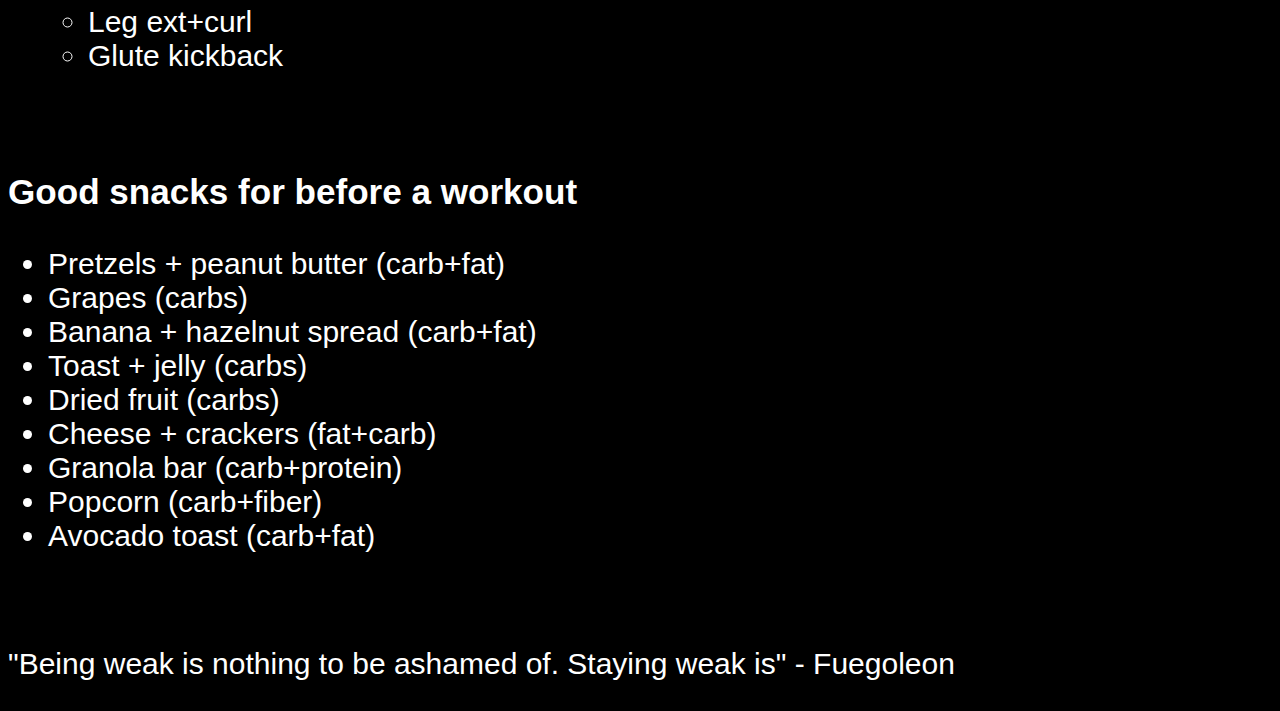
==== commit a806dbe6: "remove locker function, fix cardio swim, add more workout weights" ====
--- a/index.html
+++ b/index.html
@@ -5,7 +5,6 @@
 <head>
     <title>Homepage</title>
     <link href="workout.css" rel="stylesheet" />
-    <script src="workout.js"></script>
 </head>
 
 <body>
@@ -17,10 +16,6 @@
         <a href="./cardio.html">Cardio</a>
     </nav>
     <h1>Homepage</h1>
-    <p>Locker number: <input id="locker" type="text" />
-        <button id="saveButton">Save Locker</button>
-    </p>
-    <p id="sideNote">Note: will not save if you close the site</p>
     <h3>Goals:</h3>
     <ul>
         <li>150 min of cardio a week</li>
